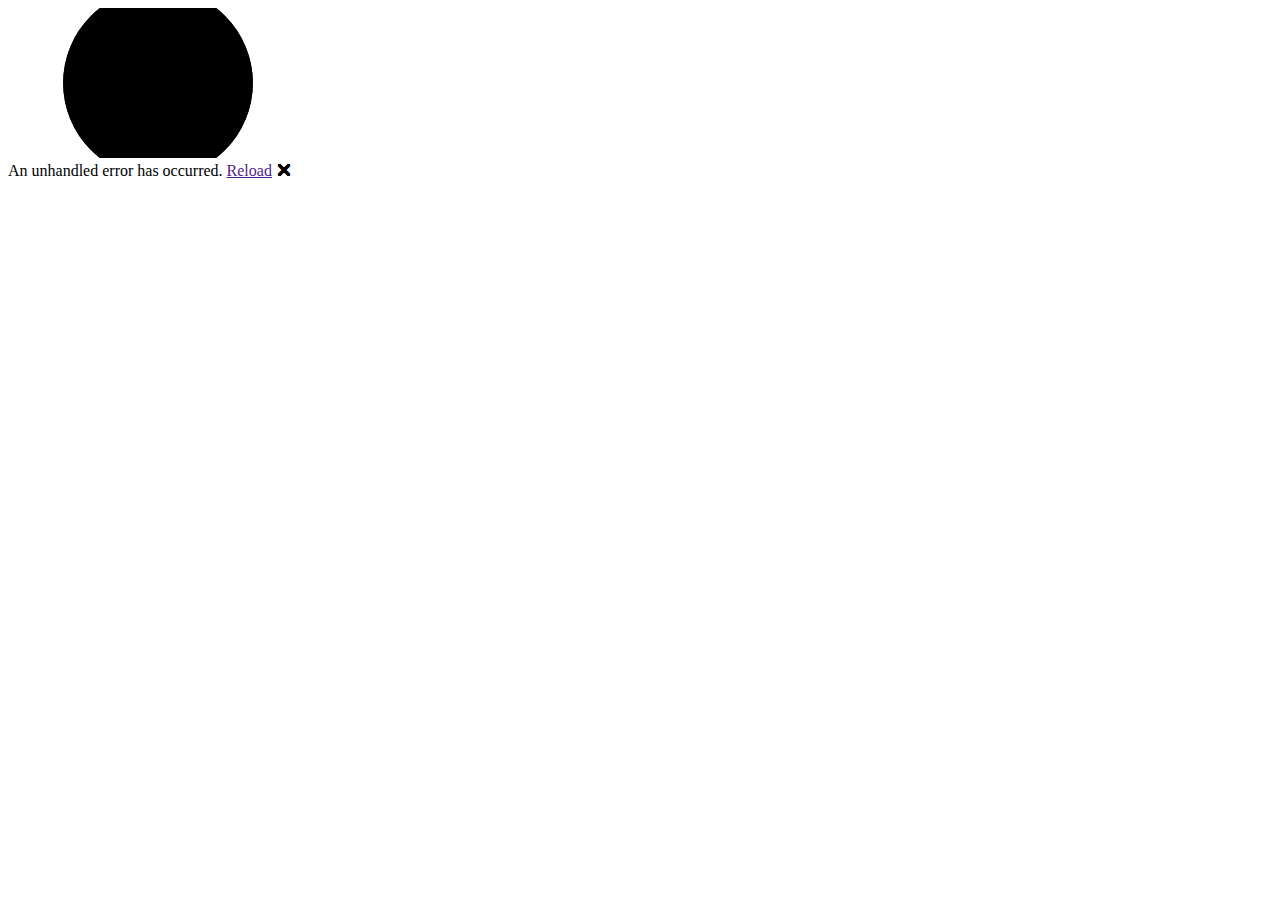
==== index.html @ e78efa37 "updated publish structure and base url" ====
<!DOCTYPE html>
<html lang="en">

<head>
    <meta charset="utf-8"/>
    <meta name="viewport" content="width=device-width, initial-scale=1.0"/>
    <title>BlazorApp2</title>
    <base href="https://github.com/jozsefsimon22/note-app/"/>
    <link rel="stylesheet" href="css/bootstrap/bootstrap.min.css"/>
    <link rel="stylesheet" href="css/app.css"/>
    <link rel="icon" type="image/png" href="favicon.png"/>
    <link href="BlazorApp2.styles.css" rel="stylesheet"/>
    <link href="https://fonts.googleapis.com/css?family=Architects+Daughter&display=swap" rel="stylesheet"/>
</head>

<body>
<div id="app">
    <svg class="loading-progress">
        <circle r="40%" cx="50%" cy="50%"/>
        <circle r="40%" cx="50%" cy="50%"/>
    </svg>
    <div class="loading-progress-text"></div>
</div>

<div id="blazor-error-ui">
    An unhandled error has occurred.
    <a href="" class="reload">Reload</a>
    <a class="dismiss">🗙</a>
</div>
<script src="_framework/blazor.webassembly.js"></script>
</body>

</html>
---- css/app.css ----
html, body {
    font-family: 'Helvetica Neue', Helvetica, Arial, sans-serif;
}

h1:focus {
    outline: none;
}

a, .btn-link {
    color: #0071c1;
}

.btn-primary {
    color: #fff;
    background-color: #1b6ec2;
    border-color: #1861ac;
}

.btn:focus, .btn:active:focus, .btn-link.nav-link:focus, .form-control:focus, .form-check-input:focus {
  box-shadow: 0 0 0 0.1rem white, 0 0 0 0.25rem #258cfb;
}

.content {
    padding-top: 1.1rem;
}

.valid.modified:not([type=checkbox]) {
    outline: 1px solid #26b050;
}

.invalid {
    outline: 1px solid red;
}

.validation-message {
    color: red;
}

#blazor-error-ui {
    background: lightyellow;
    bottom: 0;
    box-shadow: 0 -1px 2px rgba(0, 0, 0, 0.2);
    display: none;
    left: 0;
    padding: 0.6rem 1.25rem 0.7rem 1.25rem;
    position: fixed;
    width: 100%;
    z-index: 1000;
}

    #blazor-error-ui .dismiss {
        cursor: pointer;
        position: absolute;
        right: 0.75rem;
        top: 0.5rem;
    }

.blazor-error-boundary {
    background: url([data-uri]) no-repeat 1rem/1.8rem, #b32121;
    padding: 1rem 1rem 1rem 3.7rem;
    color: white;
}

    .blazor-error-boundary::after {
        content: "An error has occurred."
    }

.loading-progress {
    position: relative;
    display: block;
    width: 8rem;
    height: 8rem;
    margin: 20vh auto 1rem auto;
}

    .loading-progress circle {
        fill: none;
        stroke: #e0e0e0;
        stroke-width: 0.6rem;
        transform-origin: 50% 50%;
        transform: rotate(-90deg);
    }

        .loading-progress circle:last-child {
            stroke: #1b6ec2;
            stroke-dasharray: calc(3.141 * var(--blazor-load-percentage, 0%) * 0.8), 500%;
            transition: stroke-dasharray 0.05s ease-in-out;
        }

.loading-progress-text {
    position: absolute;
    text-align: center;
    font-weight: bold;
    inset: calc(20vh + 3.25rem) 0 auto 0.2rem;
}

    .loading-progress-text:after {
        content: var(--blazor-load-percentage-text, "Loading");
    }

code {
    color: #c02d76;
}

body {
    background-color: #ffeaa7;
    min-height: 70vh;
    padding: 1rem;
    box-sizing: border-box;
    display: flex;
    justify-content: center;
    align-items: center;
    color: hsl(198, 1%, 29%);
    font-family: "Architects Daughter", cursive;
    text-align: center;
    font-size: 130%;
}

.container {
    width: 100%;
    height: auto;
    min-height: 500px;
    max-width: 500px;
    min-width: 250px;
    background: #f1f5f8;
    background-image: radial-gradient(#bfc0c1 7.2%, transparent 0);
    background-size: 25px 25px;
    border-radius: 20px;
    box-shadow: 4px 3px 7px 2px #00000040;
    padding: 1rem;
    box-sizing: border-box;
}
.heading {
    display: flex;
    align-items: center;
    justify-content: center;
    margin-bottom: 1rem;
}
.heading h1 {
    transform: rotate(2deg);
    padding: 0.2rem 1.2rem;
    border-radius: 20% 5% 20% 5%/5% 20% 25% 20%;
    background-color: #fdcb6e;
    font-size: 1.5rem;
}

.form input {
    box-sizing: border-box;
    background-color: transparent;
    padding: 0.7rem;
    border-bottom-right-radius: 15px 3px;
    border-bottom-left-radius: 3px 15px;
    border: solid 3px transparent;
    border-bottom: dashed 3px #fdcb6e;
    font-family: "Architects Daughter", cursive;
    font-size: 1rem;
    color: hsla(260, 2%, 25%, 0.7);
    width: 70%;
    margin-bottom: 20px;
}

button {
    padding: 0;
    border: none;
    font-family: "Architects Daughter", cursive;
    text-decoration: none;
    padding-bottom: 3px;
    border-radius: 5px;
    background-color: #ffeaa7;
}
button span {
    background: #f1f5f8;
    display: block;
    padding: 0.5rem 1rem;
    border-radius: 5px;
    border: 2px solid hsl(198, 1%, 29%);
}

li {
    text-align: left;
    position: relative;
    padding: 0.5rem;
}
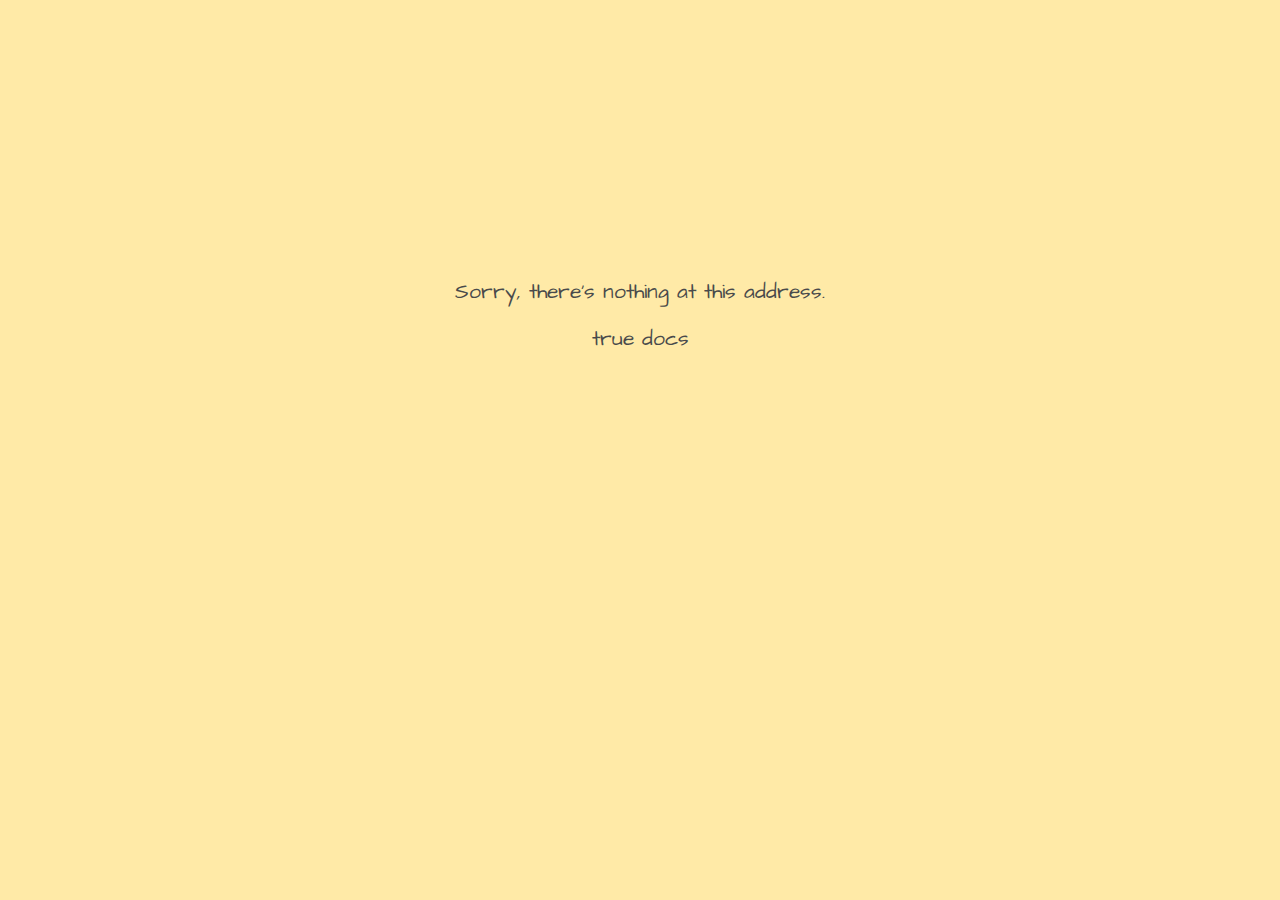
==== commit 375843c6: "Update index.html" ====
--- a/index.html
+++ b/index.html
@@ -5,7 +5,7 @@
     <meta charset="utf-8"/>
     <meta name="viewport" content="width=device-width, initial-scale=1.0"/>
     <title>BlazorApp2</title>
-    <base href="https://github.com/jozsefsimon22/note-app/"/>
+    <base href="note-app"/>
     <link rel="stylesheet" href="css/bootstrap/bootstrap.min.css"/>
     <link rel="stylesheet" href="css/app.css"/>
     <link rel="icon" type="image/png" href="favicon.png"/>
